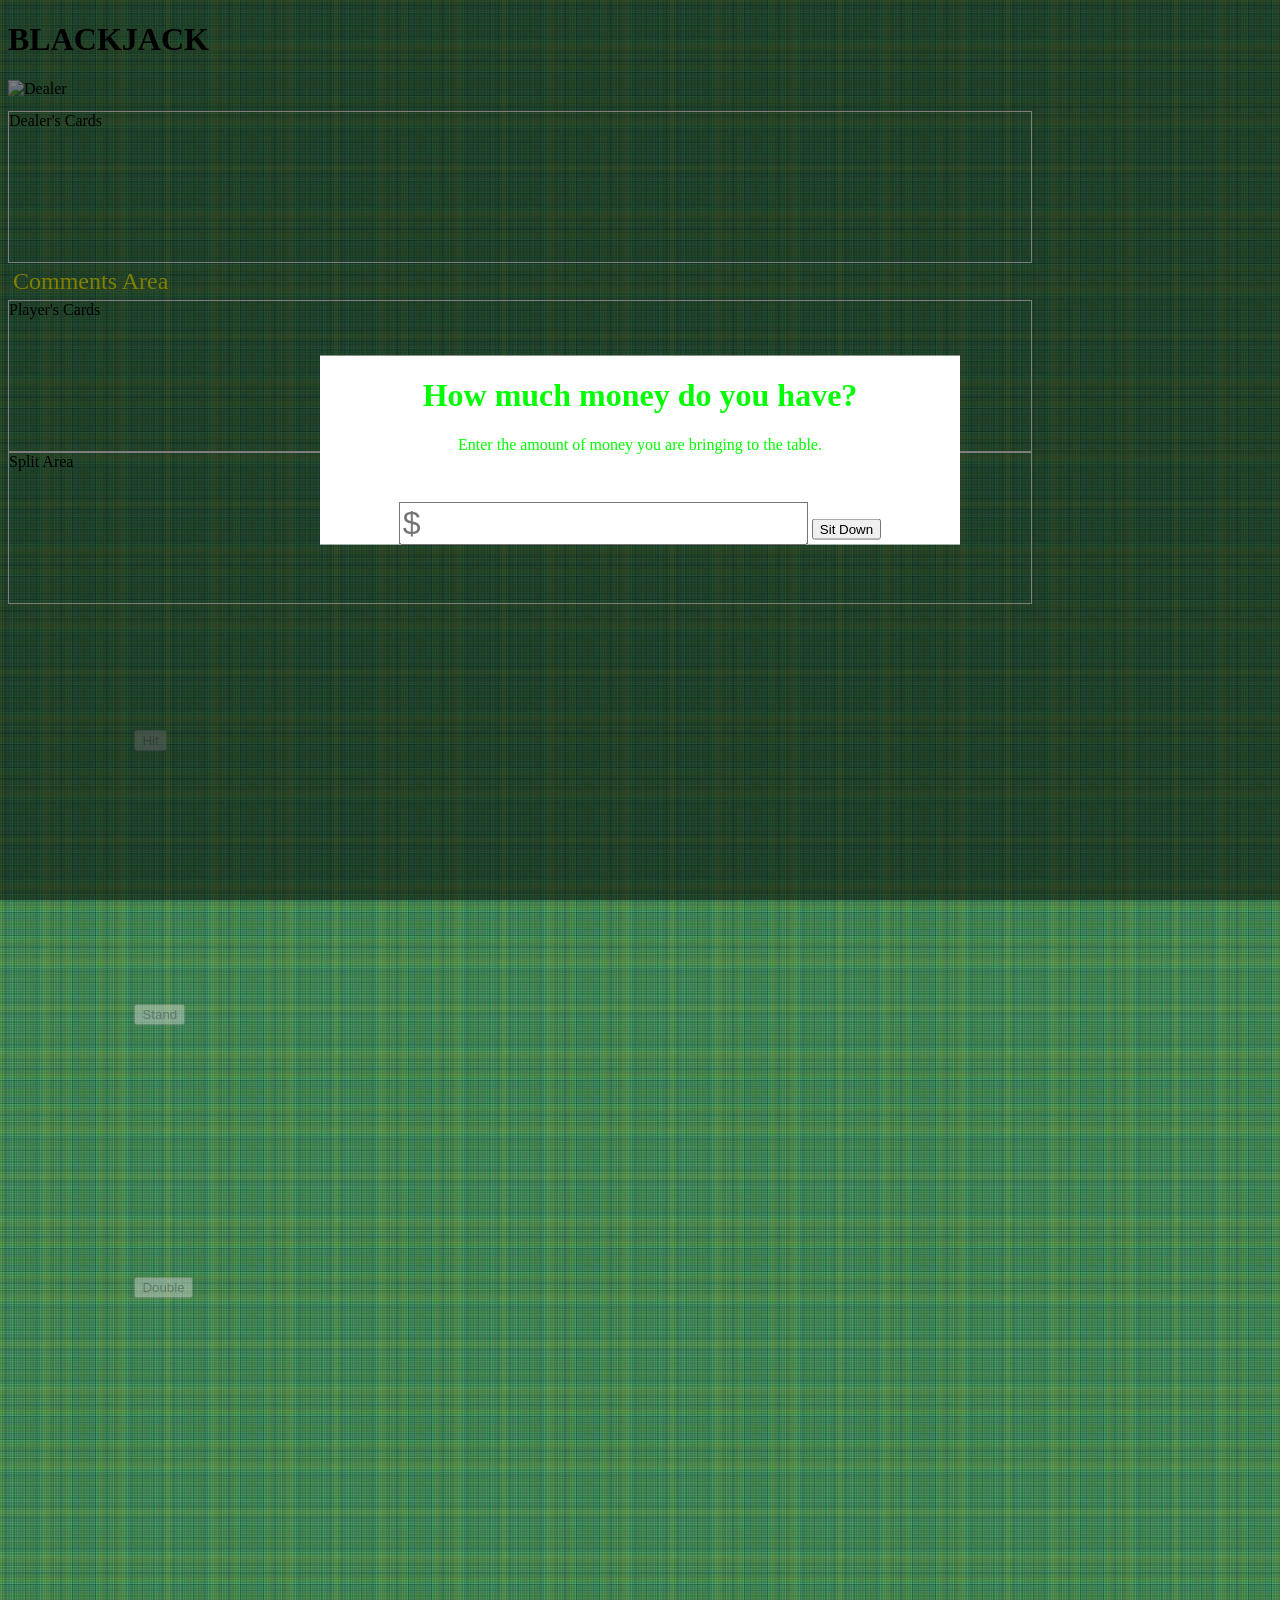
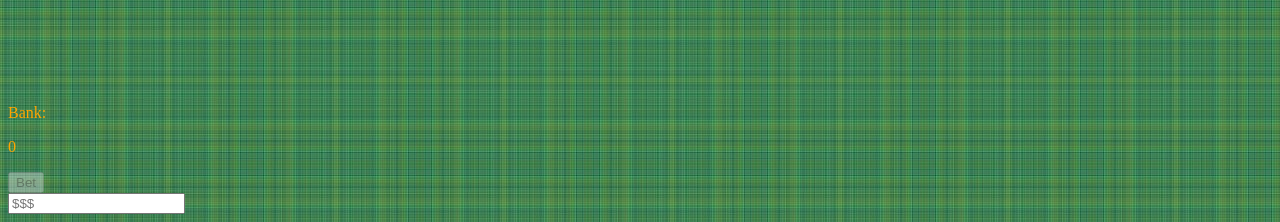
==== index.html @ 46199e52 "added animations and fixed overlooked bugs" ====
<!doctype html>
<html lang="en">

<head>
	<meta charset="UTF-8">
	<title>Blackjack by grjkz</title>
	<link rel="stylesheet" href="https://cdnjs.cloudflare.com/ajax/libs/animate.css/3.3.0/animate.css">
	<link rel="stylesheet" href="https://cdnjs.cloudflare.com/ajax/libs/foundation/5.5.2/css/foundation.min.css">
	<link rel="stylesheet" type="text/css" href="stylesheets/style.css">
</head>


<body class='small-12 columns'>
	<h1>BLACKJACK</h1>

	<div class='dealer'>
		<img class='dealer-img' src="http://newsball.com/wp-content/uploads/2013/07/2071402-male_shadow.jpg" alt="Dealer">
<!-- 		<div class='dealer-info'>
			<p class='dealer-name'>Dealer</p>
			<p class="dealer-total">Total
				<p class='total-value'>21</p>
			</p>
		</div> -->
	</div>

	<div class='row largeRow'>
		<div class='small-12 columns dealArea dealerHand'>Dealer's Cards</div>
	</div>
	<div class='row largeRow'>
		<div class='small-12 small-centered columns comment'>Comments Area</div>
	</div>
	<div class='row largeRow'>	
		<div class='small-6 columns dealArea playerHand'>Player's Cards
		</div>
			<div class="dealArea splitArea">Split Area
			</div>
	</div>


<!-- 	<div class='row actions'>
		
		<p class='small-2 medium-4 columns bankWord'>Bank:</p>
		<p class='bank'>1000</p>
			
		
		<div class='actions'>
			<button class='hit'>HIT</button>
			<button class='stand'>STAND</button>
			<button class='double'>Double</button>
		</div>
	</div> -->


<div class="row">
	<div class="small-10 small-push-2 columns actions">
		<div class="small-3 columns">
			<button class='hit'>Hit</button>
		</div>
		<div class="small-3 columns">
			<button class='stand'>Stand</button>
		</div>
		<div class="small-3 columns">
			<button class='double'>Double</button>
		</div>
		<div class="small-3 columns">
			<button class='split'>Split</button>
		</div>
	</div>
</div>


<div class="row">
	<p class='small-1 column bankWord'>Bank:</p>
	<p class='bank'>0</p>
    <div class="small-5 columns">
      <div class="row collapse prefix-radius">
        <div class="small-3 columns">
         <button class='prefix betButton'>Bet</button>
        </div>
        <div class="small-2 end columns">
          <input class='small-1 medium-1 columns betAmt' type="text" placeholder='$$$'/>
        </div>
      </div>
    </div>
</div>

<!-- Modal -->

<div id="sitDown">
	<div class='sitDownContent'>
		<div class="header">
			<h1 id="howMuch">How much money do you have?</h2>
		</div>
		<div class="body">
			<p class="doYouHave">Enter the amount of money you are bringing to the table.</p>
			<input class="submitBankAmt" placeholder="$"/>
			<button class="submitBankroll">Sit Down</button>
		</div>
		<!-- <button class="closeModal">X</button> -->
  </div>
</div>


</body>

<script src="https://ajax.googleapis.com/ajax/libs/jquery/2.1.3/jquery.min.js"></script>
<script src="scripts/main.js"></script>

</html>
---- stylesheets/style.css ----
/** {
	border: black solid 2px;
}*/

body {
/*	text-align: center;*/
/*	width: 1300px;*/
	min-width: 855px;
	/*height: 600px;*/
	background-image: url("../img/table.jpg");

}

.hit,.stand,.double {
	margin: 10%;
}
.split {
	margin: 10%;
	visibility: hidden;
}
.dealer {
/*	text-align: left;
	display: inline-block;
	position: relative;*/
	
}
.dealer img {
	width: 70px;
	margin-bottom: 1%;
}

/*.dealer-info {
	text-align: center;
	display: inline-block;
	position: absolute;
}
.dealer-name {
	margin-bottom: 30%;
}
.deal-total {
	width: 50px;
	
}*/

.dealArea {
	height: 150px;
	border: solid 1px white;
	display; inline-block;
}

.largeRow {
	max-width: initial;
	width: 81%;

}

.comment {
	padding: 5px;
/*	height: 50px;*/
	color: yellow;
	font-size: 1.5em;

}

.bank, .bankWord {
/*	float: left;*/
	margin-top: 5px;
	margin-right: 10px;
	color: orange;

}
.betButton, .betAmt {
/*	float:right;*/
}

.smallImg {
	position: relative;
	max-height: 85%;
	margin: 10px;
}

.playerHand {

}

#sitDown {
	text-align: center;
	position: absolute;
	display:inline;
	top: 0;
	right: 0;
	width: 100%;
	height: 100%;
	background-color: rgba(0,0,0,.5);
}

.sitDownContent {
	background-image: url("http://previews.123rf.com/images/schan/schan1111/schan111100204/11499989-granite-background-seamless-repeat-pattern--Stock-Photo.jpg");
	background-size: cover;
	background-repeat: no-repeat;
	background-position: center;
	position: absolute;
	width: 50%;
	background-color: white;
	top: 50%;
	left: 50%;
	transform: translate(-50%, -50%);

}

.submitBankAmt {
	margin-top: 5%;
	font-size: 2em;
}

#howMuch, .doYouHave {
	color: lime;
}
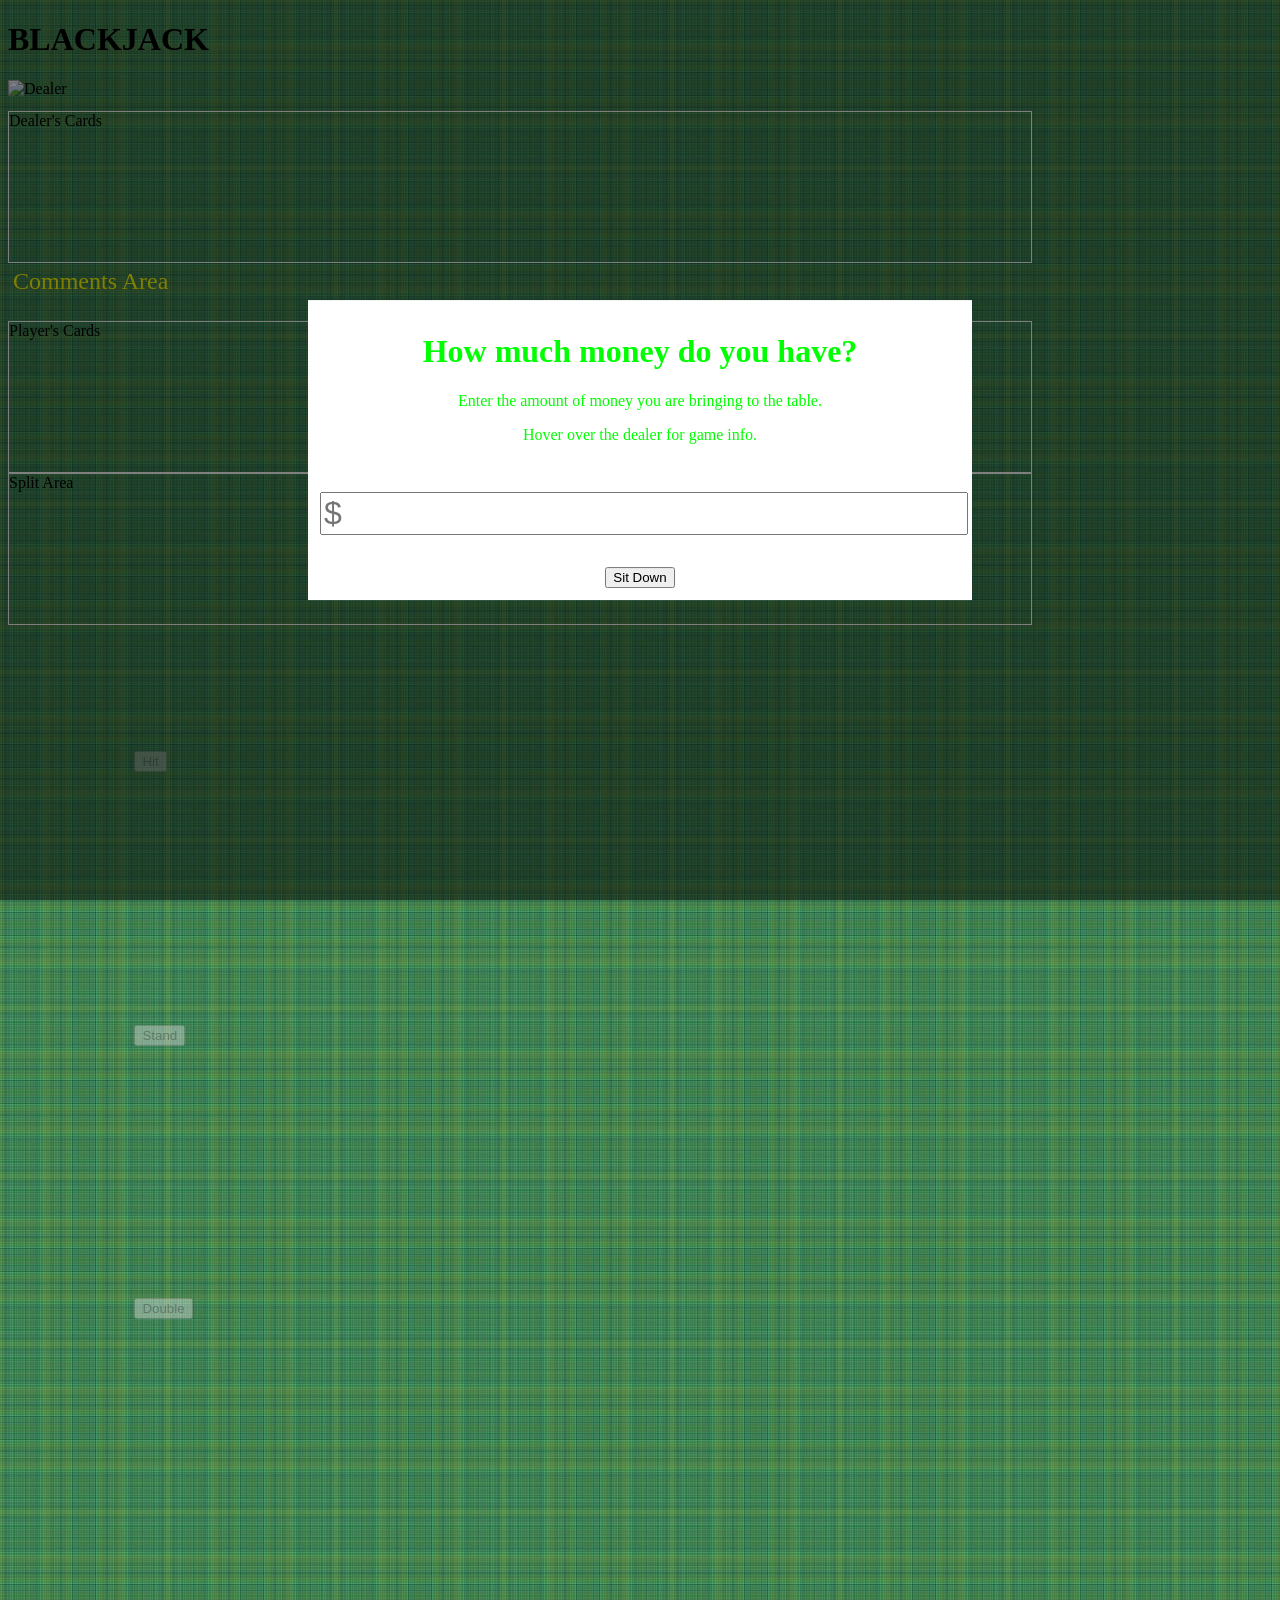
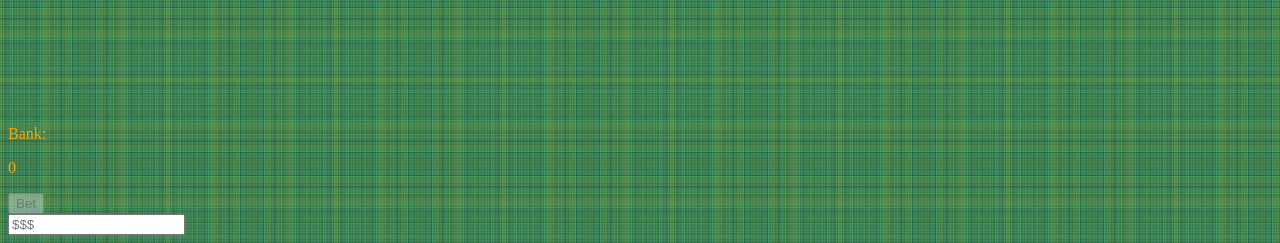
==== commit 042686b2: "style changes" ====
--- a/index.html
+++ b/index.html
@@ -15,12 +15,18 @@
 
 	<div class='dealer'>
 		<img class='dealer-img' src="http://newsball.com/wp-content/uploads/2013/07/2071402-male_shadow.jpg" alt="Dealer">
-<!-- 		<div class='dealer-info'>
-			<p class='dealer-name'>Dealer</p>
-			<p class="dealer-total">Total
-				<p class='total-value'>21</p>
-			</p>
-		</div> -->
+		
+		<div id="help">
+			Features:
+			<ul>
+				<li>Bet as much as you want</li>
+				<li>You bank balance is saved every round</li>
+				<li>Dealer and Player's hand value totals are displayed at the middle of the table for convenience (so you don't have to do the math yourself!)</li>
+				<li>Buttons are enabled/disabled accordingly</li>
+				<li>Flashing border indicates winning hand</li>
+				<li>Red border (after splitting) indicates which hand your next action will affect</li>
+			</ul>
+		</div>
 	</div>
 
 	<div class='row largeRow'>
@@ -32,7 +38,7 @@
 	<div class='row largeRow'>	
 		<div class='small-6 columns dealArea playerHand'>Player's Cards
 		</div>
-			<div class="dealArea splitArea">Split Area
+			<div class="small-6 columns dealArea splitArea">Split Area
 			</div>
 	</div>
 
@@ -93,6 +99,7 @@
 		</div>
 		<div class="body">
 			<p class="doYouHave">Enter the amount of money you are bringing to the table.</p>
+			<p>Hover over the dealer for game info.</p>
 			<input class="submitBankAmt" placeholder="$"/>
 			<button class="submitBankroll">Sit Down</button>
 		</div>
--- a/stylesheets/style.css
+++ b/stylesheets/style.css
@@ -8,7 +8,6 @@
 	min-width: 855px;
 	/*height: 600px;*/
 	background-image: url("../img/table.jpg");
-
 }
 
 .hit,.stand,.double {
@@ -27,6 +26,14 @@
 .dealer img {
 	width: 70px;
 	margin-bottom: 1%;
+}
+
+.dealer img:hover  #help{
+	display: block;
+}
+
+#help {
+	display: none;
 }
 
 /*.dealer-info {
@@ -59,7 +66,7 @@
 /*	height: 50px;*/
 	color: yellow;
 	font-size: 1.5em;
-
+	min-height: 2em;
 }
 
 .bank, .bankWord {
@@ -83,17 +90,6 @@
 
 }
 
-#sitDown {
-	text-align: center;
-	position: absolute;
-	display:inline;
-	top: 0;
-	right: 0;
-	width: 100%;
-	height: 100%;
-	background-color: rgba(0,0,0,.5);
-}
-
 .sitDownContent {
 	background-image: url("http://previews.123rf.com/images/schan/schan1111/schan111100204/11499989-granite-background-seamless-repeat-pattern--Stock-Photo.jpg");
 	background-size: cover;
@@ -105,14 +101,28 @@
 	top: 50%;
 	left: 50%;
 	transform: translate(-50%, -50%);
-
+	padding: 12px;
+	color: lime;
 }
 
-.submitBankAmt {
-	margin-top: 5%;
-	font-size: 2em;
+#sitDown {
+	text-align: center;
+	position: fixed;
+	display: none;
+	top: 0;
+	right: 0;
+	width: 100%;
+	height: 100%;
+	background-color: rgba(0,0,0,.5);
 }
 
-#howMuch, .doYouHave {
-	color: lime;
+
+.submitBankAmt {
+	margin: 5% 0;
+	font-size: 2em;
+	width: 100%;
+}
+
+.red {
+	border: solid 3px red;
 }
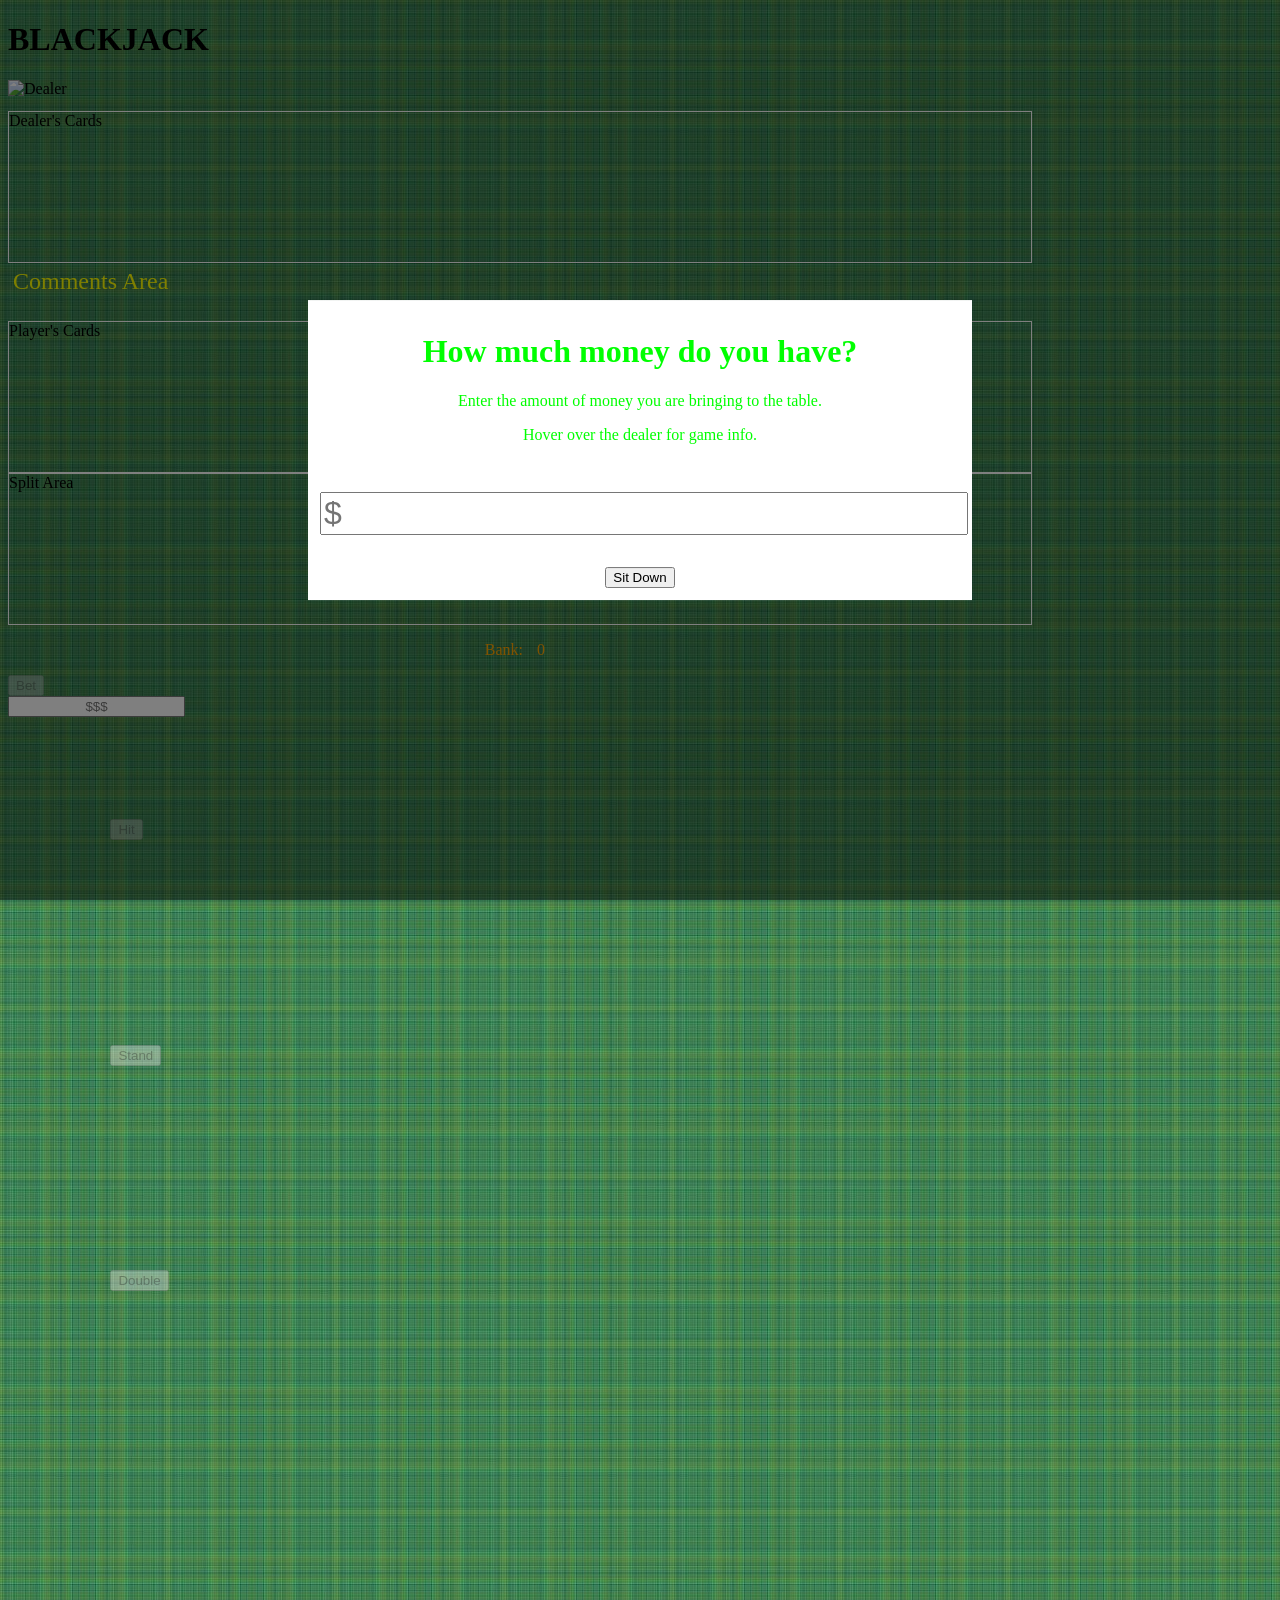
==== commit 117982f5: "complete layout change of player card areas and button area" ====
--- a/index.html
+++ b/index.html
@@ -21,7 +21,7 @@
 			<ul>
 				<li>Bet as much as you want</li>
 				<li>You bank balance is saved every round</li>
-				<li>Dealer and Player's hand value totals are displayed at the middle of the table for convenience (so you don't have to do the math yourself!)</li>
+				<li>Dealer and Player's hand value totals are displayed at the middle of the table for convenience (cuz no one likes math)</li>
 				<li>Buttons are enabled/disabled accordingly</li>
 				<li>Flashing border indicates winning hand</li>
 				<li>Red border (after splitting) indicates which hand your next action will affect</li>
@@ -35,60 +35,45 @@
 	<div class='row largeRow'>
 		<div class='small-12 small-centered columns comment'>Comments Area</div>
 	</div>
-	<div class='row largeRow'>	
-		<div class='small-6 columns dealArea playerHand'>Player's Cards
+	<div class='row largeRow playerArea'>
+		<div class="small-8 columns playerHands">
+			<div class='row dealArea playerHand'>Player's Cards</div>
+			<div class='row dealArea splitArea'>Split Area</div>
 		</div>
-			<div class="small-6 columns dealArea splitArea">Split Area
+
+		<div class="small-4 columns playerActions">
+			<div class="row">
+				<div class="small-12 columns">
+					<p class='playerBank'><span class='bankWord'>Bank: </span><span class='bank'>0</span></p>
+				</div>
 			</div>
-	</div>
-
-
-<!-- 	<div class='row actions'>
-		
-		<p class='small-2 medium-4 columns bankWord'>Bank:</p>
-		<p class='bank'>1000</p>
-			
-		
-		<div class='actions'>
-			<button class='hit'>HIT</button>
-			<button class='stand'>STAND</button>
-			<button class='double'>Double</button>
-		</div>
-	</div> -->
-
-
-<div class="row">
-	<div class="small-10 small-push-2 columns actions">
-		<div class="small-3 columns">
-			<button class='hit'>Hit</button>
-		</div>
-		<div class="small-3 columns">
-			<button class='stand'>Stand</button>
-		</div>
-		<div class="small-3 columns">
-			<button class='double'>Double</button>
-		</div>
-		<div class="small-3 columns">
-			<button class='split'>Split</button>
+			<div class="row collapse">
+				<div class="small-6 columns">
+					<button class='prefix betButton' disabled>Bet</button>
+				</div>
+				<div class="small-6 columns">
+					<input class='betAmt' type="text" placeholder='$$$'/>
+				</div>
+			</div>
+			<div class="row">
+				<div class="small-6 columns">
+					<button class='hit' disabled>Hit</button>
+				</div>
+				<div class="small-6 columns">
+					<button class='stand' disabled>Stand</button>
+				</div>
+			</div>
+			<div class="row">
+				<div class="small-6 columns">
+					<button class='double' disabled>Double</button>
+				</div>
+				<div class="small-6 columns">
+					<button class='split'>Split</button>
+				</div>
+			</div>
 		</div>
 	</div>
-</div>
-
-
-<div class="row">
-	<p class='small-1 column bankWord'>Bank:</p>
-	<p class='bank'>0</p>
-    <div class="small-5 columns">
-      <div class="row collapse prefix-radius">
-        <div class="small-3 columns">
-         <button class='prefix betButton'>Bet</button>
-        </div>
-        <div class="small-2 end columns">
-          <input class='small-1 medium-1 columns betAmt' type="text" placeholder='$$$'/>
-        </div>
-      </div>
-    </div>
-</div>
+	
 
 <!-- Modal -->
 
--- a/stylesheets/style.css
+++ b/stylesheets/style.css
@@ -1,53 +1,39 @@
-/** {
-	border: black solid 2px;
-}*/
-
 body {
-/*	text-align: center;*/
-/*	width: 1300px;*/
 	min-width: 855px;
-	/*height: 600px;*/
 	background-image: url("../img/table.jpg");
 }
 
 .hit,.stand,.double {
 	margin: 10%;
 }
+
 .split {
 	margin: 10%;
 	visibility: hidden;
 }
+
 .dealer {
-/*	text-align: left;
-	display: inline-block;
-	position: relative;*/
-	
+
 }
+
 .dealer img {
 	width: 70px;
 	margin-bottom: 1%;
 }
 
-.dealer img:hover  #help{
+.dealer img:hover + #help{
 	display: block;
 }
 
 #help {
 	display: none;
+  position: absolute;
+  background-color: rgba(0,0,0,0.7);
+  color: rgba(0,255,0,1);
+  z-index: 10;
+  padding: 12px;
+  box-sizing: border-box;
 }
-
-/*.dealer-info {
-	text-align: center;
-	display: inline-block;
-	position: absolute;
-}
-.dealer-name {
-	margin-bottom: 30%;
-}
-.deal-total {
-	width: 50px;
-	
-}*/
 
 .dealArea {
 	height: 150px;
@@ -58,26 +44,27 @@
 .largeRow {
 	max-width: initial;
 	width: 81%;
-
 }
 
 .comment {
 	padding: 5px;
-/*	height: 50px;*/
 	color: yellow;
 	font-size: 1.5em;
 	min-height: 2em;
 }
 
+.playerBank {
+	text-align: center;
+}
+
 .bank, .bankWord {
-/*	float: left;*/
 	margin-top: 5px;
 	margin-right: 10px;
 	color: orange;
+}
 
-}
 .betButton, .betAmt {
-/*	float:right;*/
+	text-align: center;
 }
 
 .smallImg {
@@ -102,6 +89,10 @@
 	left: 50%;
 	transform: translate(-50%, -50%);
 	padding: 12px;
+}
+
+.sitDownContent p, 
+.sitDownContent h1 {
 	color: lime;
 }
 
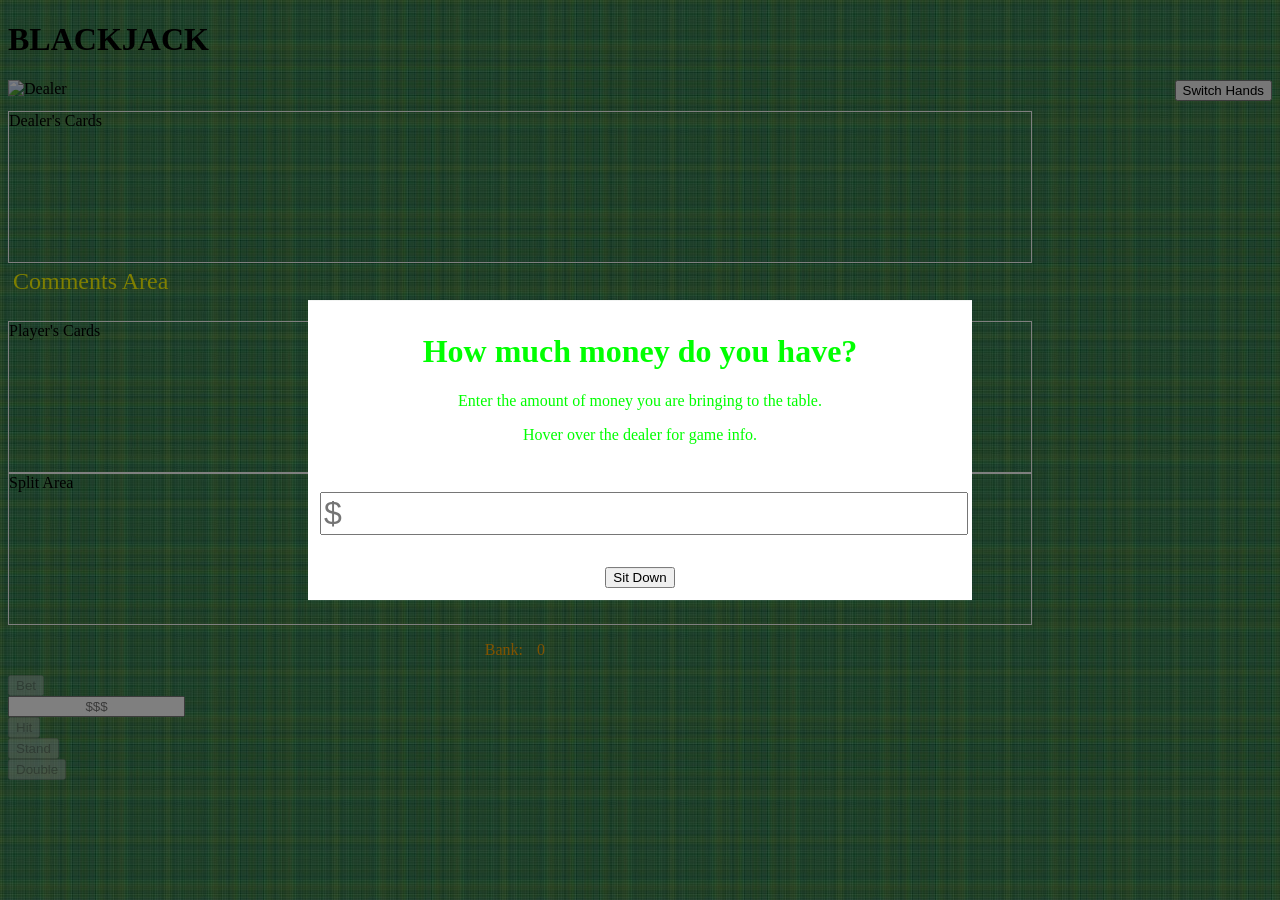
==== commit 27be203a: "added feature to move buttons on other side of the screen" ====
--- a/index.html
+++ b/index.html
@@ -27,6 +27,8 @@
 				<li>Red border (after splitting) indicates which hand your next action will affect</li>
 			</ul>
 		</div>
+
+		<button id="swapSides">Switch Hands</button>
 	</div>
 
 	<div class='row largeRow'>
@@ -73,7 +75,7 @@
 			</div>
 		</div>
 	</div>
-	
+
 
 <!-- Modal -->
 
--- a/stylesheets/style.css
+++ b/stylesheets/style.css
@@ -3,12 +3,7 @@
 	background-image: url("../img/table.jpg");
 }
 
-.hit,.stand,.double {
-	margin: 10%;
-}
-
 .split {
-	margin: 10%;
 	visibility: hidden;
 }
 
@@ -36,9 +31,8 @@
 }
 
 .dealArea {
-	height: 150px;
+	min-height: 150px;
 	border: solid 1px white;
-	display; inline-block;
 }
 
 .largeRow {
@@ -69,12 +63,8 @@
 
 .smallImg {
 	position: relative;
-	max-height: 85%;
+	max-height: 128px;
 	margin: 10px;
-}
-
-.playerHand {
-
 }
 
 .sitDownContent {
@@ -107,7 +97,6 @@
 	background-color: rgba(0,0,0,.5);
 }
 
-
 .submitBankAmt {
 	margin: 5% 0;
 	font-size: 2em;
@@ -116,4 +105,8 @@
 
 .red {
 	border: solid 3px red;
+}
+
+#swapSides {
+	float: right;
 }
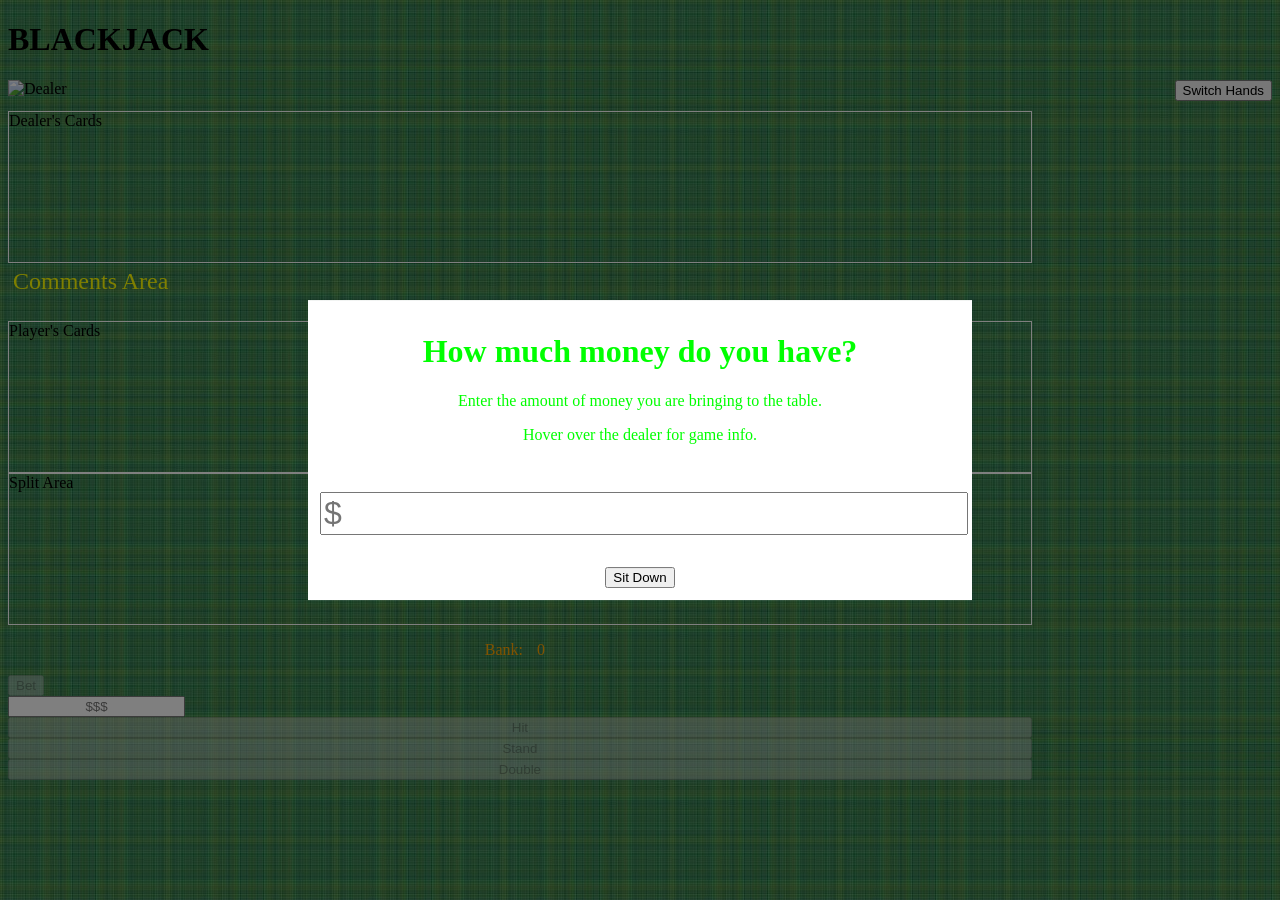
==== commit 9fd3d6c4: "changed modal style" ====
--- a/index.html
+++ b/index.html
@@ -79,7 +79,7 @@
 
 <!-- Modal -->
 
-<div id="sitDown">
+<div id="sitDown" class="modal">
 	<div class='sitDownContent'>
 		<div class="header">
 			<h1 id="howMuch">How much money do you have?</h2>
--- a/stylesheets/style.css
+++ b/stylesheets/style.css
@@ -1,6 +1,10 @@
 body {
 	min-width: 855px;
 	background-image: url("../img/table.jpg");
+}
+
+.modal {
+	z-index: 50;
 }
 
 .split {
@@ -61,6 +65,15 @@
 	text-align: center;
 }
 
+.hit,
+.double,
+.split,
+.stand {
+	width: 100%;
+  padding-left: 0;
+  padding-right: 0;
+}
+
 .smallImg {
 	position: relative;
 	max-height: 128px;
